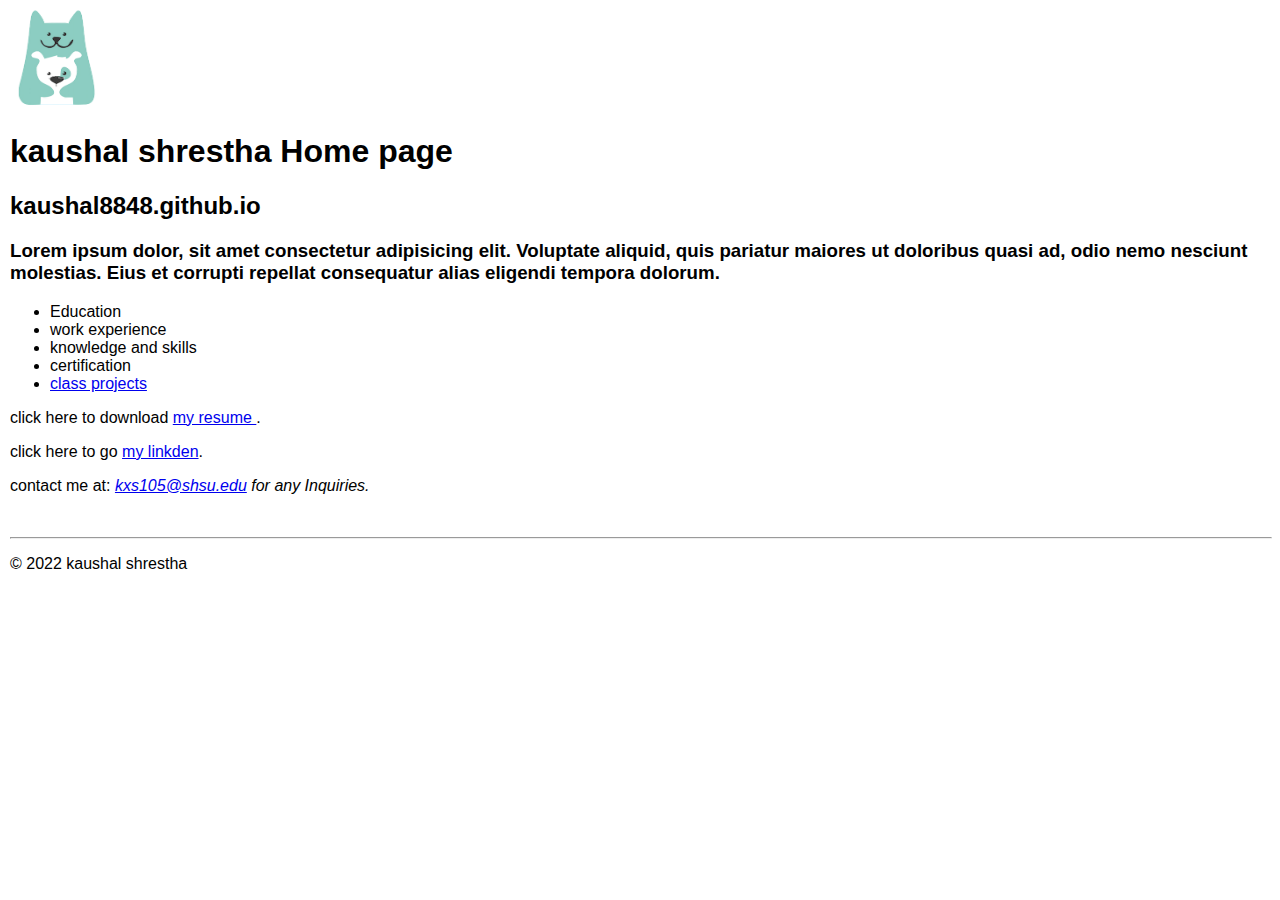
==== index.html @ 13680ef5 "changes" ====
<!DOCTYPE html> 
<html lang="en" >

<head>
<meta charset="utf-8">
<meta name="description" content="kaushal shrestha personal website at sam houston state university">
<meta name="keywords" content="kaushal shrestha, student,mis, sam houston state university">
<title>kaushal8848.github.io</title>
<link rel="stylesheet" href="styles/main.css">
</head> 
<body>
     <header>
          <img src="image/Animals(2).png" alt="shrestha's picture" width="100" height="100">
         <!--<h1 class="shadow" style=color:green; kaushal-->
          <h1 class="shadow"> kaushal shrestha Home page</h1> 
          <h2 class="shadow">kaushal8848.github.io</h2>
     </header> 
     <main>
          
          <h3>Lorem ipsum dolor, sit amet consectetur adipisicing elit. Voluptate aliquid, quis pariatur maiores ut doloribus quasi ad, odio nemo nesciunt molestias. Eius et corrupti repellat consequatur alias eligendi tempora dolorum.</h3>
          <nav>
               <ul id="list">
               <li>Education
               <li>work experience</li>
               <li>knowledge and skills</li>
               <li>certification</li>
               <li><a href="#">class projects</a></li>


               </ul>
          </nav>
          <p>click here to download <a href="File/resume.docx">my resume </a>.</p>
          <p>click here to go <a href= "https://www.linkedin.com/feed/" target= "_blank"> my linkden</a>.</p>
          <p>contact me at: <em><a href= "mailto:kxs105@shsu.edu">kxs105@shsu.edu</a> for any Inquiries.</em></p> 
          <br>
          <hr>
     </main>
     <footer>
          <p class="copyright">&copy; 2022 kaushal shrestha</p>
     </footer>
</body>
</html>
---- styles/main.css ----
body {
       font-family:Arial, Helvetica, sans-serif;
       font-size: 100%;
       margin-left: 10px;
} 
a:focus, a:hover{
    font-style: italic;
    color: orangered;
}
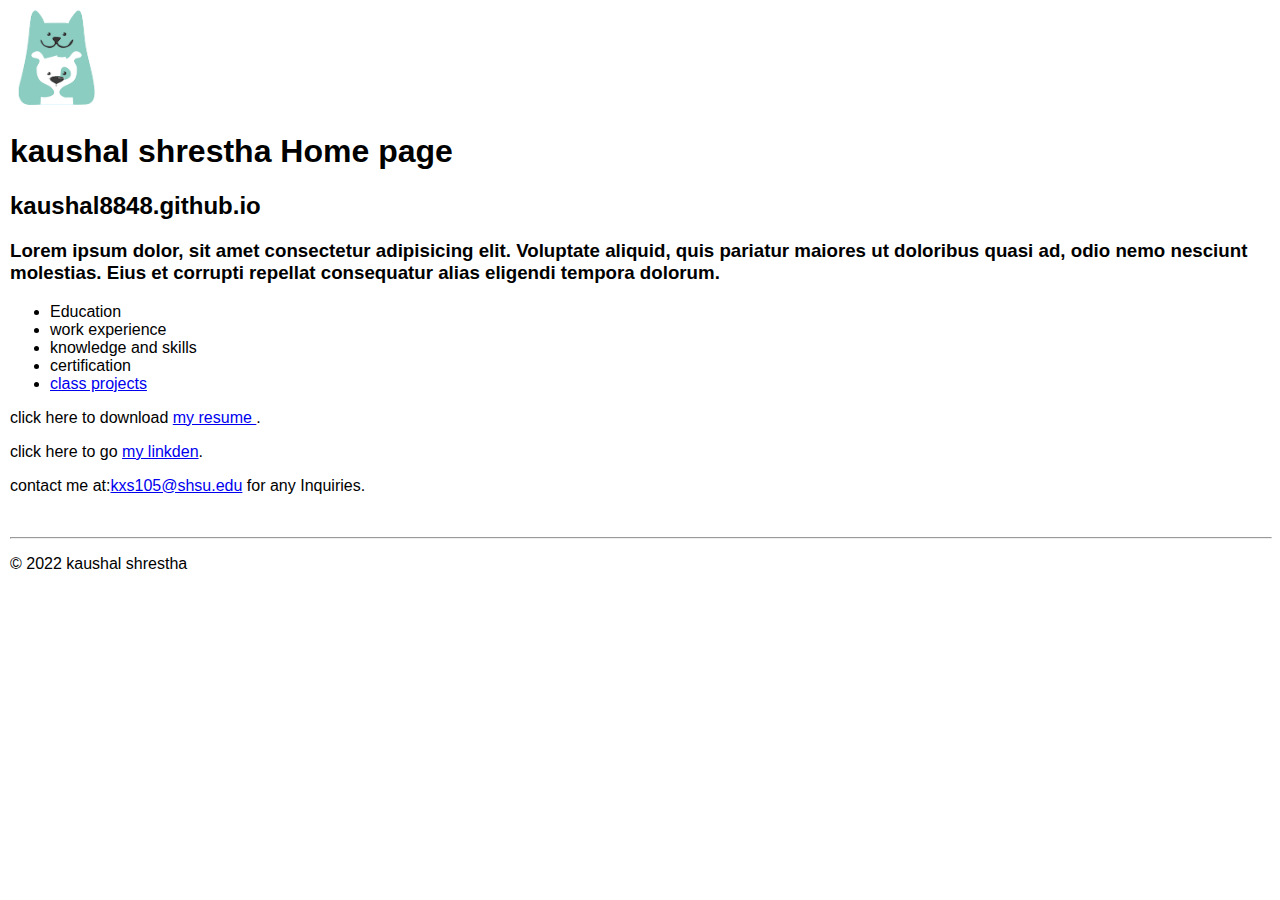
==== commit c72146af: "changes" ====
--- a/index.html
+++ b/index.html
@@ -31,7 +31,7 @@
           </nav>
           <p>click here to download <a href="File/resume.docx">my resume </a>.</p>
           <p>click here to go <a href= "https://www.linkedin.com/feed/" target= "_blank"> my linkden</a>.</p>
-          <p>contact me at: <em><a href= "mailto:kxs105@shsu.edu">kxs105@shsu.edu</a> for any Inquiries.</em></p> 
+          <p>contact me at:<a href= "mailto:kxs105@shsu.edu">kxs105@shsu.edu</a> for any Inquiries.</em></p> 
           <br>
           <hr>
      </main>
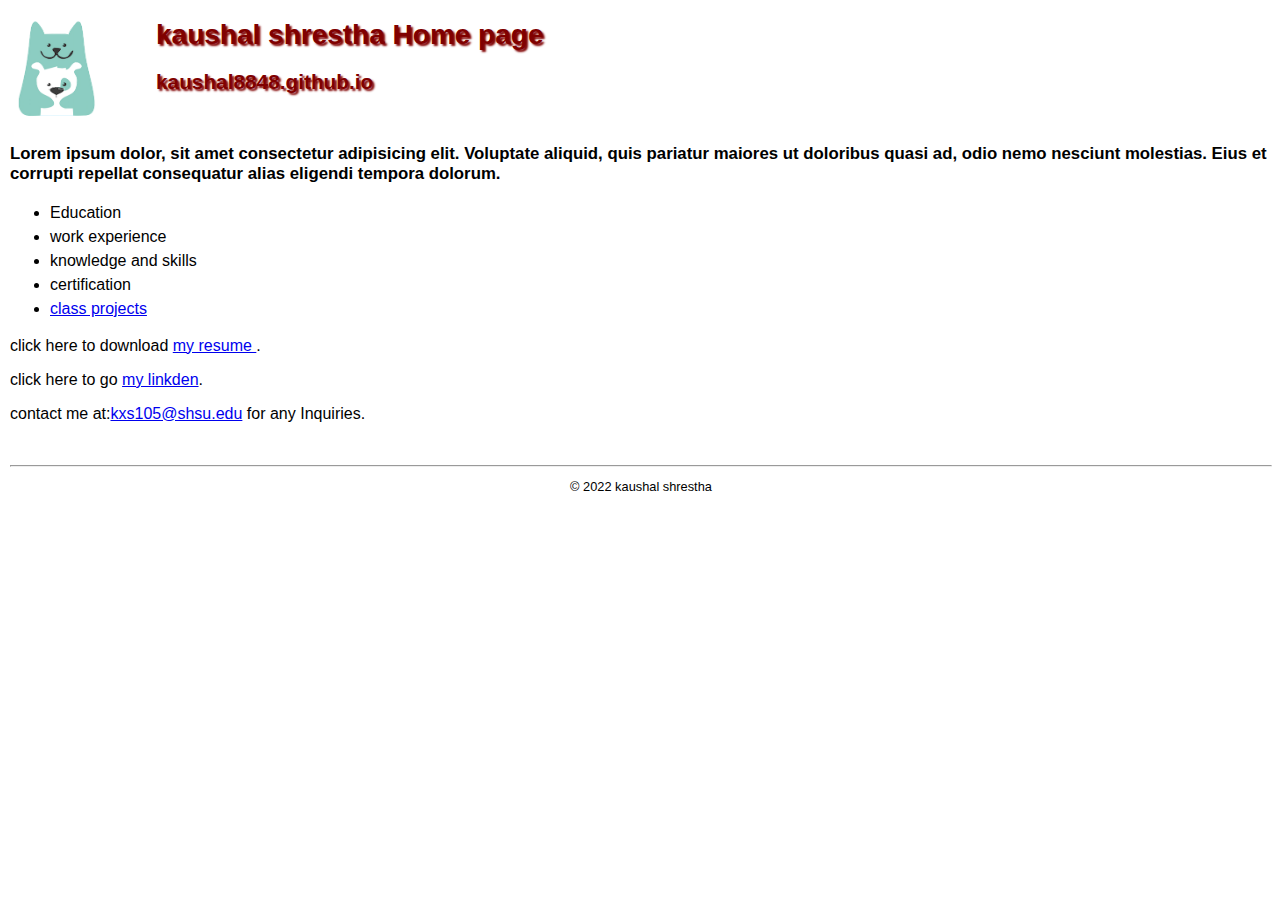
==== commit bcf0b226: "changes" ====
--- a/index.html
+++ b/index.html
@@ -29,9 +29,11 @@
 
                </ul>
           </nav>
+          <div>
           <p>click here to download <a href="File/resume.docx">my resume </a>.</p>
           <p>click here to go <a href= "https://www.linkedin.com/feed/" target= "_blank"> my linkden</a>.</p>
           <p>contact me at:<a href= "mailto:kxs105@shsu.edu">kxs105@shsu.edu</a> for any Inquiries.</em></p> 
+     </div>
           <br>
           <hr>
      </main>
--- a/styles/main.css
+++ b/styles/main.css
@@ -6,4 +6,39 @@
 a:focus, a:hover{
     font-style: italic;
     color: orangered;
-}+}
+header h1{
+    font-size: 175%;
+    color: maroon;
+    text-indent: 30px;
+}
+header h2{
+    font-size: 130%;
+    color: #800000;
+    text-indent: 30px;
+
+}
+img{
+    float: left;
+    margin-right: 1em;
+}
+.shadow{
+    text-shadow: 2px 2px 2px rgb(128,0,0);
+
+}
+
+main{
+    clear:left;
+}
+main h3{
+    margin-top: 3em;
+    font-size: 105%;  
+}
+#list{
+    line-height: 1.5em;
+}
+footer p.copyright{
+    text-align: center;
+    font-size: 80%;
+}
+
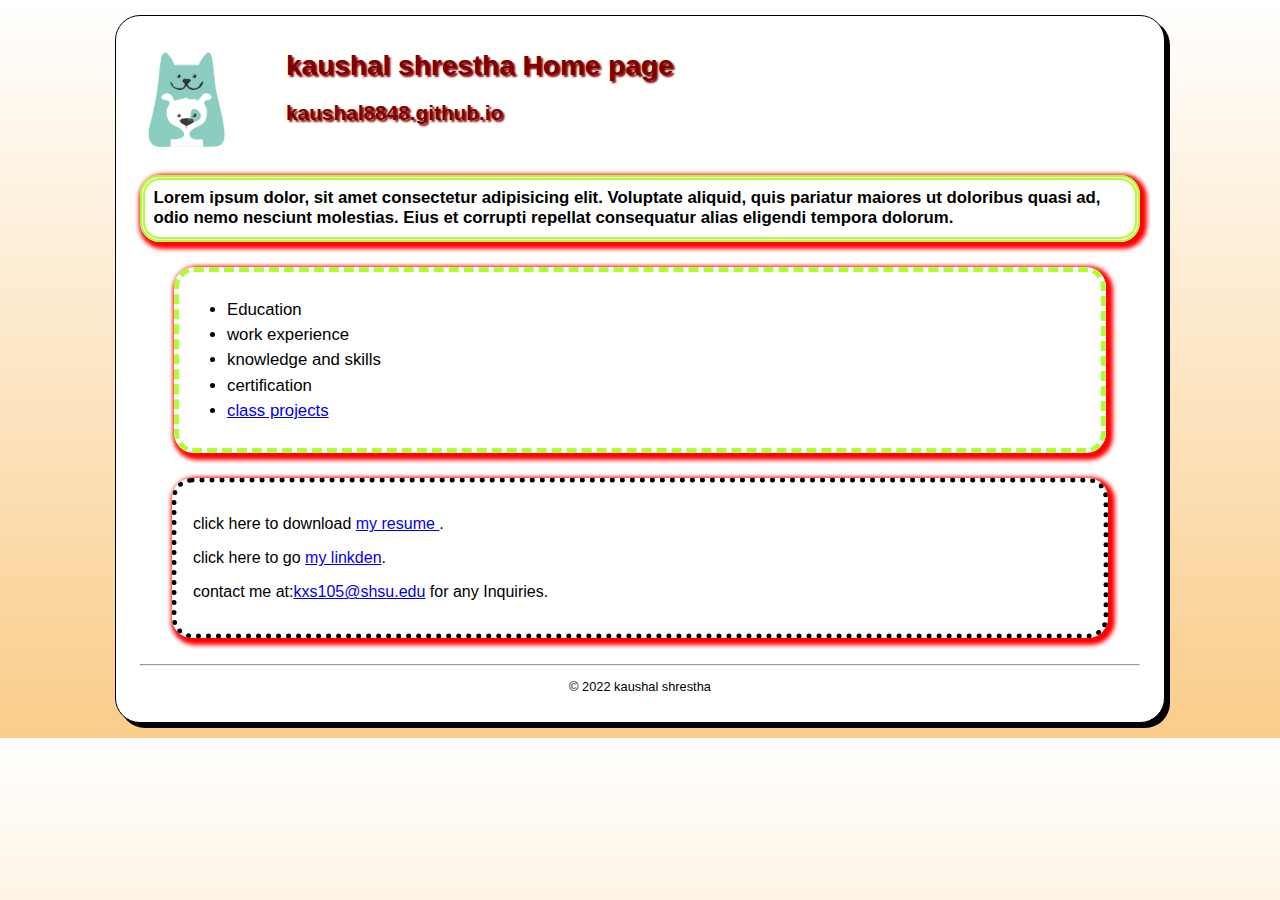
==== commit cd86d0ec: "changes" ====
--- a/index.html
+++ b/index.html
@@ -29,10 +29,10 @@
 
                </ul>
           </nav>
-          <div>
+          <div class="contact">
           <p>click here to download <a href="File/resume.docx">my resume </a>.</p>
           <p>click here to go <a href= "https://www.linkedin.com/feed/" target= "_blank"> my linkden</a>.</p>
-          <p>contact me at:<a href= "mailto:kxs105@shsu.edu">kxs105@shsu.edu</a> for any Inquiries.</em></p> 
+          <p>contact me at:<a href= "mailto:kxs105@shsu.edu">kxs105@shsu.edu</a> for any Inquiries.</p> 
      </div>
           <br>
           <hr>
--- a/styles/main.css
+++ b/styles/main.css
@@ -1,8 +1,18 @@
-body {
-       font-family:Arial, Helvetica, sans-serif;
-       font-size: 100%;
-       margin-left: 10px;
-} 
+html{
+    background-image: linear-gradient(to bottom, white 0%, #facd8a 100%);
+}
+body{
+    font-family: Arial, Helvetica, sans-serif;
+    font-size: 100%;
+    width: 1000px;
+    background-color: white;
+    margin: 15px auto;
+    padding: 15px 1.5em;
+    border: 1px solid black;
+    border-radius: 25px;
+    box-shadow: 5px 5px 0 0;
+    
+}
 a:focus, a:hover{
     font-style: italic;
     color: orangered;
@@ -11,34 +21,62 @@
     font-size: 175%;
     color: maroon;
     text-indent: 30px;
+    
 }
 header h2{
     font-size: 130%;
     color: #800000;
-    text-indent: 30px;
-
+    text-indent:30px;
+     
 }
 img{
     float: left;
-    margin-right: 1em;
+    margin-right:1em;
 }
+
 .shadow{
-    text-shadow: 2px 2px 2px rgb(128,0,0);
+    text-shadow: 2px 2px 2px rgb(128, 0, 0)
+}
+main{
+    clear: left;
+}
+main h3{
+    margin-top: 3em;
+    font-size:105%;
+    border: 5px double greenyellow;
+    border-radius: 20px;
+    box-shadow: 3px 3px 4px 4px red;
+    padding: 0.5em;
+}
+main nav{
+    margin: 1.5em 2em 1.5em;
+    font-size: 105%;
+    border: 5px dashed greenyellow;;
+    border-radius: 20px;
+    box-shadow:3px 3px 4px 4px red;
+    padding:0.5em;
+}
+.contact
+{
+ margin-top: 1.5em;
+ margin-right: 2em;
+ margin-bottom: 0em;
+ margin-left: 2em;
+    border: 5px dashed greenyellow;;
+    border: 5px dotted ;
+ border-radius: 20px;
+ box-shadow: 3px 3px 4px 4px red;
+    padding: 1em;
 
 }
 
-main{
-    clear:left;
-}
-main h3{
-    margin-top: 3em;
-    font-size: 105%;  
-}
 #list{
     line-height: 1.5em;
+    
 }
 footer p.copyright{
     text-align: center;
     font-size: 80%;
 }
 
+    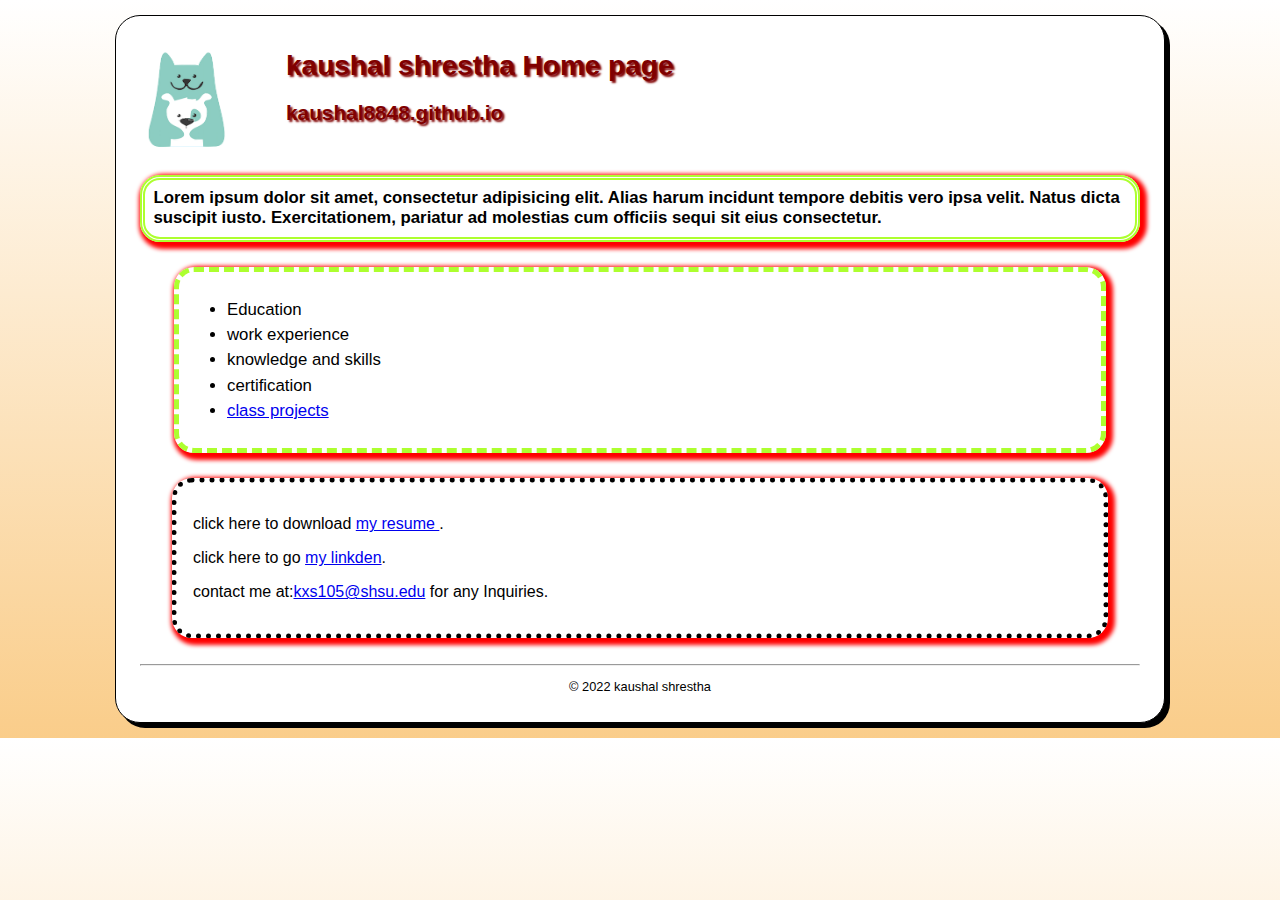
==== commit a2fd1210: "changes" ====
--- a/index.html
+++ b/index.html
@@ -16,8 +16,7 @@
           <h2 class="shadow">kaushal8848.github.io</h2>
      </header> 
      <main>
-          
-          <h3>Lorem ipsum dolor, sit amet consectetur adipisicing elit. Voluptate aliquid, quis pariatur maiores ut doloribus quasi ad, odio nemo nesciunt molestias. Eius et corrupti repellat consequatur alias eligendi tempora dolorum.</h3>
+          <h3>Lorem ipsum dolor sit amet, consectetur adipisicing elit. Alias harum incidunt tempore debitis vero ipsa velit. Natus dicta suscipit iusto. Exercitationem, pariatur ad molestias cum officiis sequi sit eius consectetur.</h3>
           <nav>
                <ul id="list">
                <li>Education
--- a/styles/main.css
+++ b/styles/main.css
@@ -1,4 +1,4 @@
-html{
+html {
     background-image: linear-gradient(to bottom, white 0%, #facd8a 100%);
 }
 body{
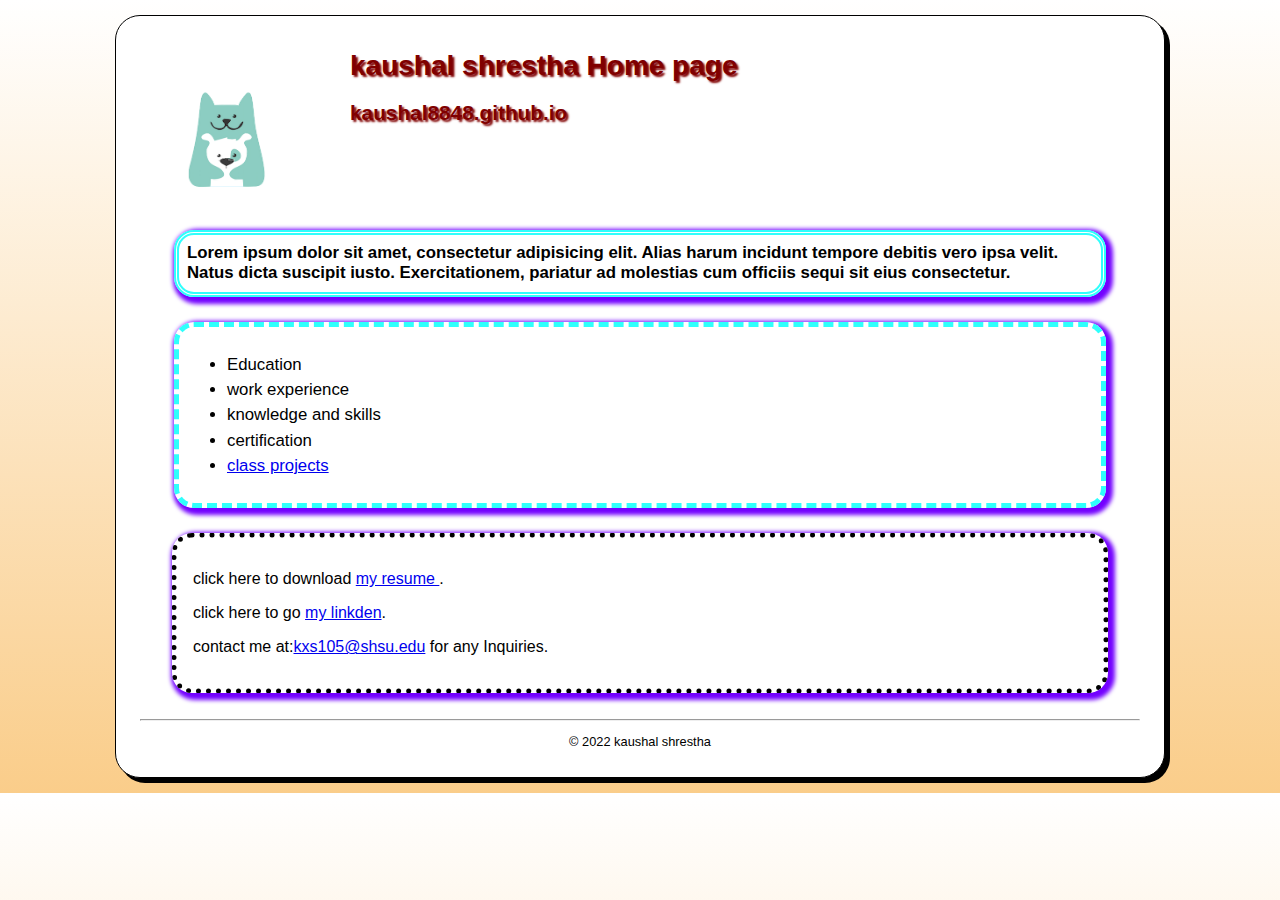
==== commit f107ab65: "yes" ====
--- a/index.html
+++ b/index.html
@@ -23,7 +23,7 @@
                <li>work experience</li>
                <li>knowledge and skills</li>
                <li>certification</li>
-               <li><a href="#">class projects</a></li>
+               <li><a href= https://kaushal8848.github.io/project.html>class projects</a></li>
 
 
                </ul>
--- a/styles/main.css
+++ b/styles/main.css
@@ -19,7 +19,7 @@
 }
 header h1{
     font-size: 175%;
-    color: maroon;
+    color: #800000;
     text-indent: 30px;
     
 }
@@ -31,7 +31,7 @@
 }
 img{
     float: left;
-    margin-right:1em;
+    margin: 2.5em;
 }
 
 .shadow{
@@ -42,18 +42,19 @@
 }
 main h3{
     margin-top: 3em;
+    margin: 1.5em 2em 1.5em;
     font-size:105%;
-    border: 5px double greenyellow;
+    border: 5px double rgb(47, 255, 252);
     border-radius: 20px;
-    box-shadow: 3px 3px 4px 4px red;
+    box-shadow: 3px 3px 4px 4px rgb(115, 0, 255);
     padding: 0.5em;
 }
 main nav{
     margin: 1.5em 2em 1.5em;
     font-size: 105%;
-    border: 5px dashed greenyellow;;
+    border: 5px dashed rgb(47, 255, 252);;
     border-radius: 20px;
-    box-shadow:3px 3px 4px 4px red;
+    box-shadow:3px 3px 4px 4px rgb(115, 0, 255);
     padding:0.5em;
 }
 .contact
@@ -62,10 +63,10 @@
  margin-right: 2em;
  margin-bottom: 0em;
  margin-left: 2em;
-    border: 5px dashed greenyellow;;
+    border: 5px dashed rgb(47, 255, 252);;
     border: 5px dotted ;
  border-radius: 20px;
- box-shadow: 3px 3px 4px 4px red;
+ box-shadow: 3px 3px 4px 4px rgb(115, 0, 255);
     padding: 1em;
 
 }
